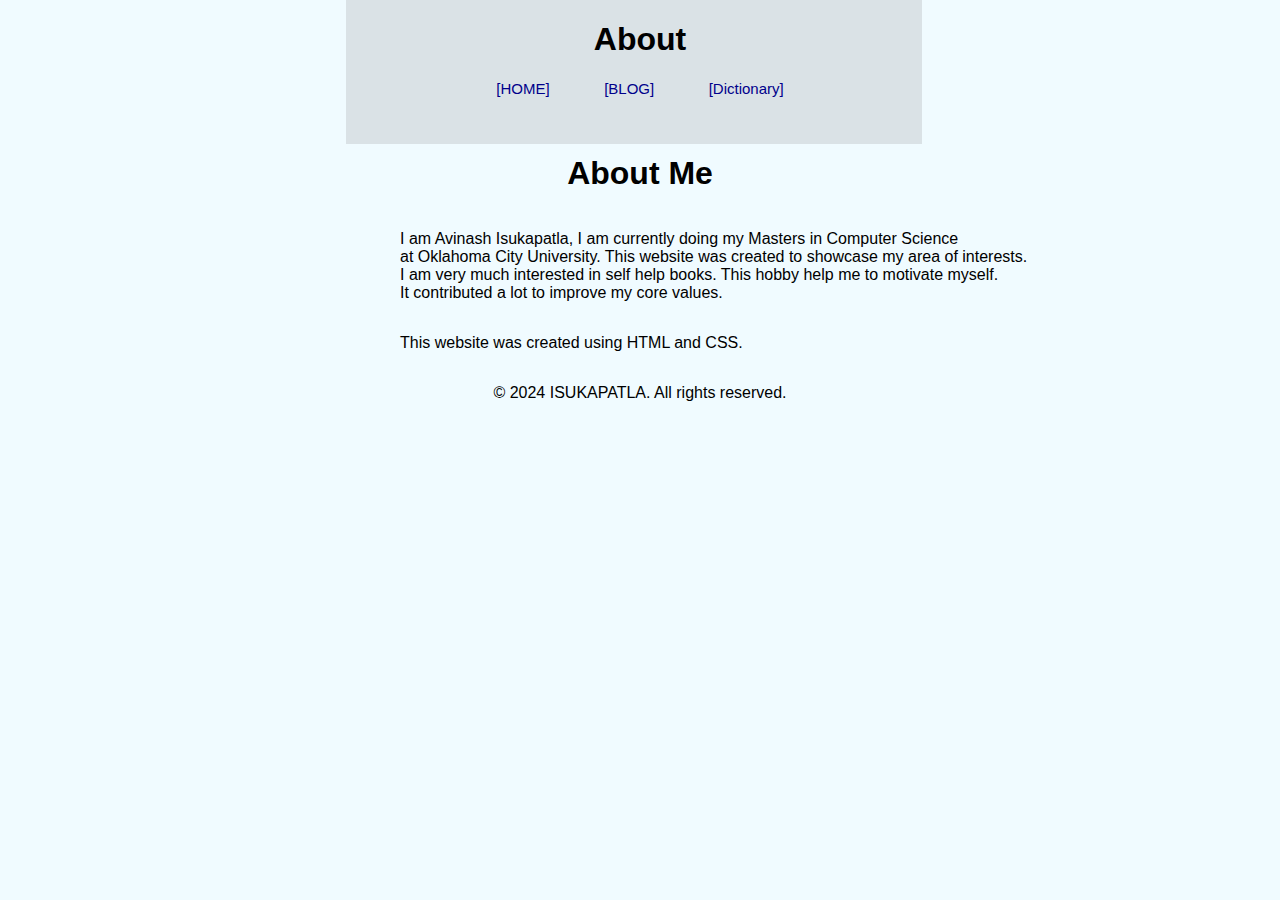
==== pages/about.html @ b8eb4939 "first commit" ====
<!DOCTYPE html>
<html lang="en">
<head>
    <meta charset="UTF-8">
    <meta name="viewport" content="width=device-width, initial-scale=1.0">
    <link rel="stylesheet" href="/css/about.css">
    <title>ISUKAPATLA - About</title>
    <style>
        

        body {
            background-color:#f0fbff;
            color: black;
            font-family: Arial, sans-serif;
            margin: 0;
            padding: 0;
        }
        .container
        {
            width: 80%;
        }
        

        .paragraph{
            text-align: justify;
            padding-left: 400px;
            border-left: 400px;
            margin: 300 auto;
            display: inline-block;
        }

        
    </style>
</head>
<body>
    <header>
            <h1 style="text-align: center;">About</h1>
    </header>
            <div class="nav">
            <ul>
                <li><a href="../index.html">[HOME]</a></li>
                
                <li><a href="blog.html">[BLOG]</a></li>
                <li><a href="dictionary.html">[Dictionary]</a></li>
            </ul>
        </div>
        <div class = "box"></div>
    <main>
        <br>
        <br>
        <h1 style="text-align: center;">About Me</h1>
        <p class="paragraph">I am Avinash Isukapatla, I am currently doing my Masters in Computer Science <br>
            at Oklahoma City University. This website was created to showcase my area of interests.<br>
             I am very much interested in self help books. This hobby help me to motivate myself. <br>It contributed a lot to improve my core values.</p>
        <p class="paragraph">This website was created using HTML and CSS.</p>
    </main>
    <footer>
        <p style="text-align: center;">&copy; 2024 ISUKAPATLA. All rights reserved.</p>
    </footer>
</body>
</html>
---- css/about.css ----
.box{  
    position:absolute; 
    height: 16%; 
    width: 45%;
    left: 27%;
    top: 0;
    background-color: grey;
    box-sizing: border-box;
    margin : 0;
    padding : 0;
    color: #fff;
    opacity: .20;
    z-index: -1;
  } 


body
{
    margin: o;
    padding: 0;
    background-color:  #a2a8d3;
}
.nav ul
{
    list-style: none;

    padding: 0;
     margin: 0;
    text-align: center;
    z-index: 99;
}
.nav li
{
display: inline-block;
text-align: center;
}

.nav a
{
    text-decoration: none;
    text-align: center;
    color: darkblue;
    width: 100;
    display: inline;
    padding: 25px;
    font-size: 15px;
    z-index: 99;
}

.nav a:hover
{
    background-color: white;

}
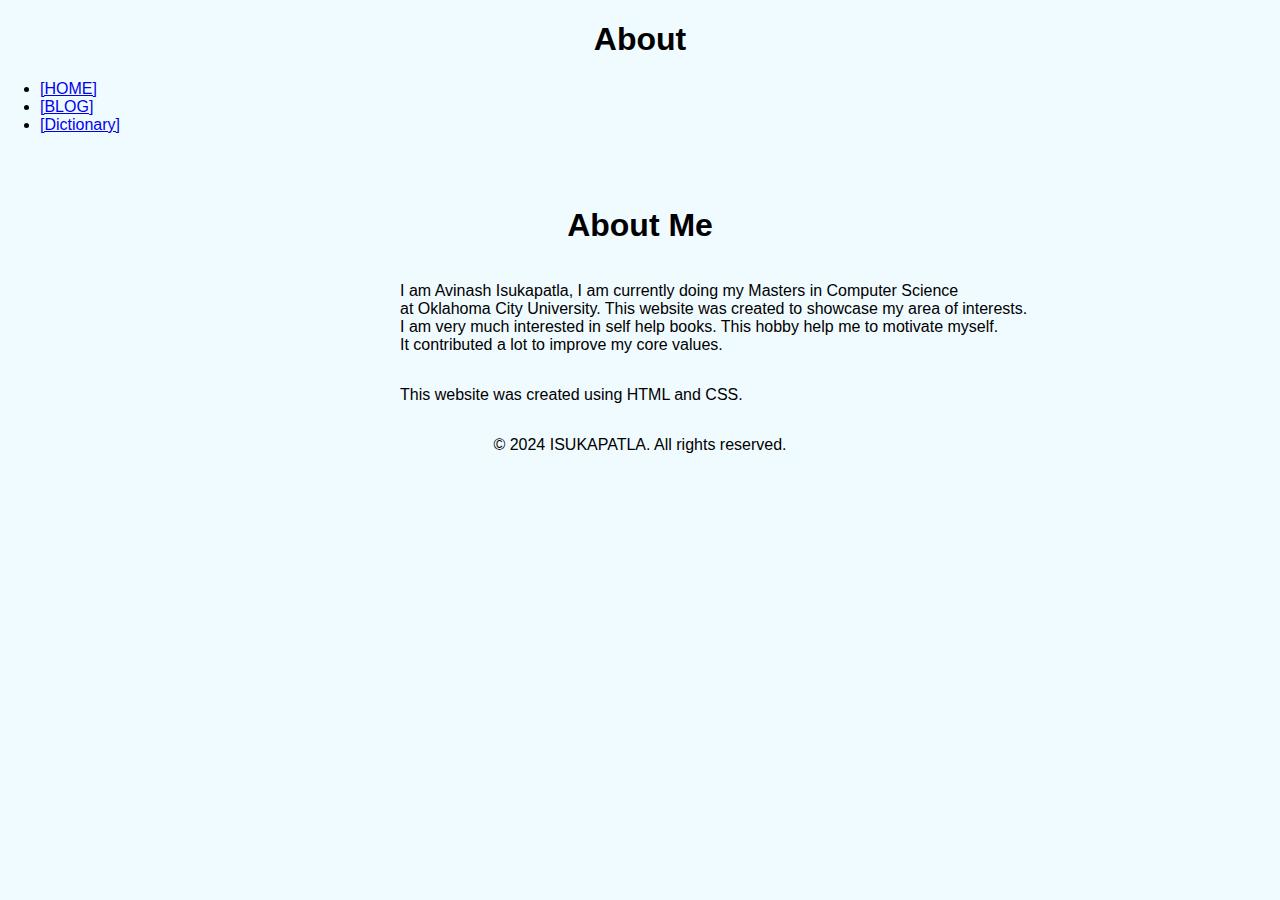
==== commit 6174a772: "Update about.html" ====
--- a/pages/about.html
+++ b/pages/about.html
@@ -3,7 +3,7 @@
 <head>
     <meta charset="UTF-8">
     <meta name="viewport" content="width=device-width, initial-scale=1.0">
-    <link rel="stylesheet" href="/css/about.css">
+    <link rel="stylesheet" href="css/about.css">
     <title>ISUKAPATLA - About</title>
     <style>
         
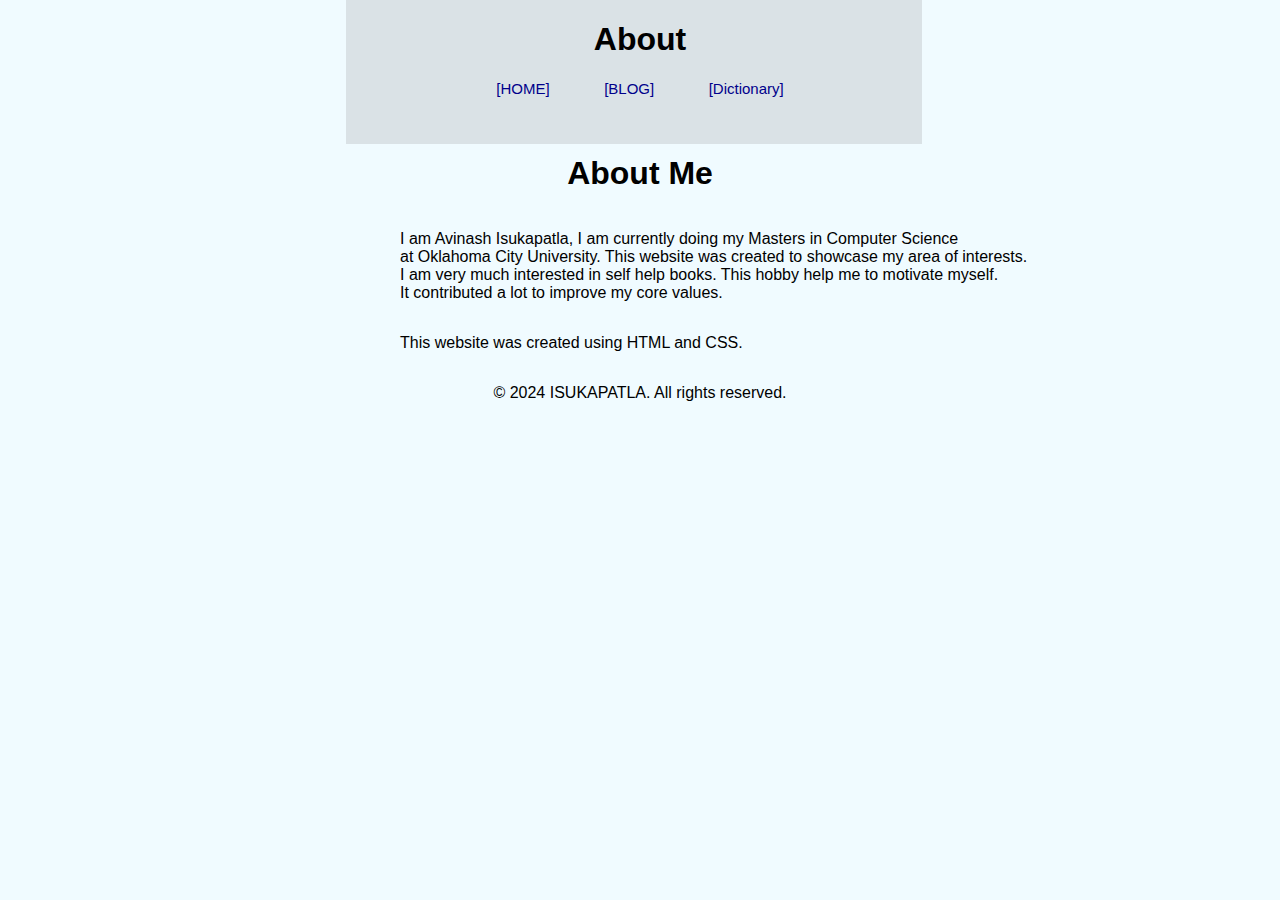
==== commit f6bf591a: "Update about.html" ====
--- a/pages/about.html
+++ b/pages/about.html
@@ -3,7 +3,7 @@
 <head>
     <meta charset="UTF-8">
     <meta name="viewport" content="width=device-width, initial-scale=1.0">
-    <link rel="stylesheet" href="css/about.css">
+    <link rel="stylesheet" href="/css/about.css">
     <title>ISUKAPATLA - About</title>
     <style>
         
--- a/css/about.css
+++ b/css/about.css
@@ -0,0 +1,54 @@
+.box{  
+    position:absolute; 
+    height: 16%; 
+    width: 45%;
+    left: 27%;
+    top: 0;
+    background-color: grey;
+    box-sizing: border-box;
+    margin : 0;
+    padding : 0;
+    color: #fff;
+    opacity: .20;
+    z-index: -1;
+  } 
+
+
+body
+{
+    margin: o;
+    padding: 0;
+    background-color:  #a2a8d3;
+}
+.nav ul
+{
+    list-style: none;
+
+    padding: 0;
+     margin: 0;
+    text-align: center;
+    z-index: 99;
+}
+.nav li
+{
+display: inline-block;
+text-align: center;
+}
+
+.nav a
+{
+    text-decoration: none;
+    text-align: center;
+    color: darkblue;
+    width: 100;
+    display: inline;
+    padding: 25px;
+    font-size: 15px;
+    z-index: 99;
+}
+
+.nav a:hover
+{
+    background-color: white;
+
+}
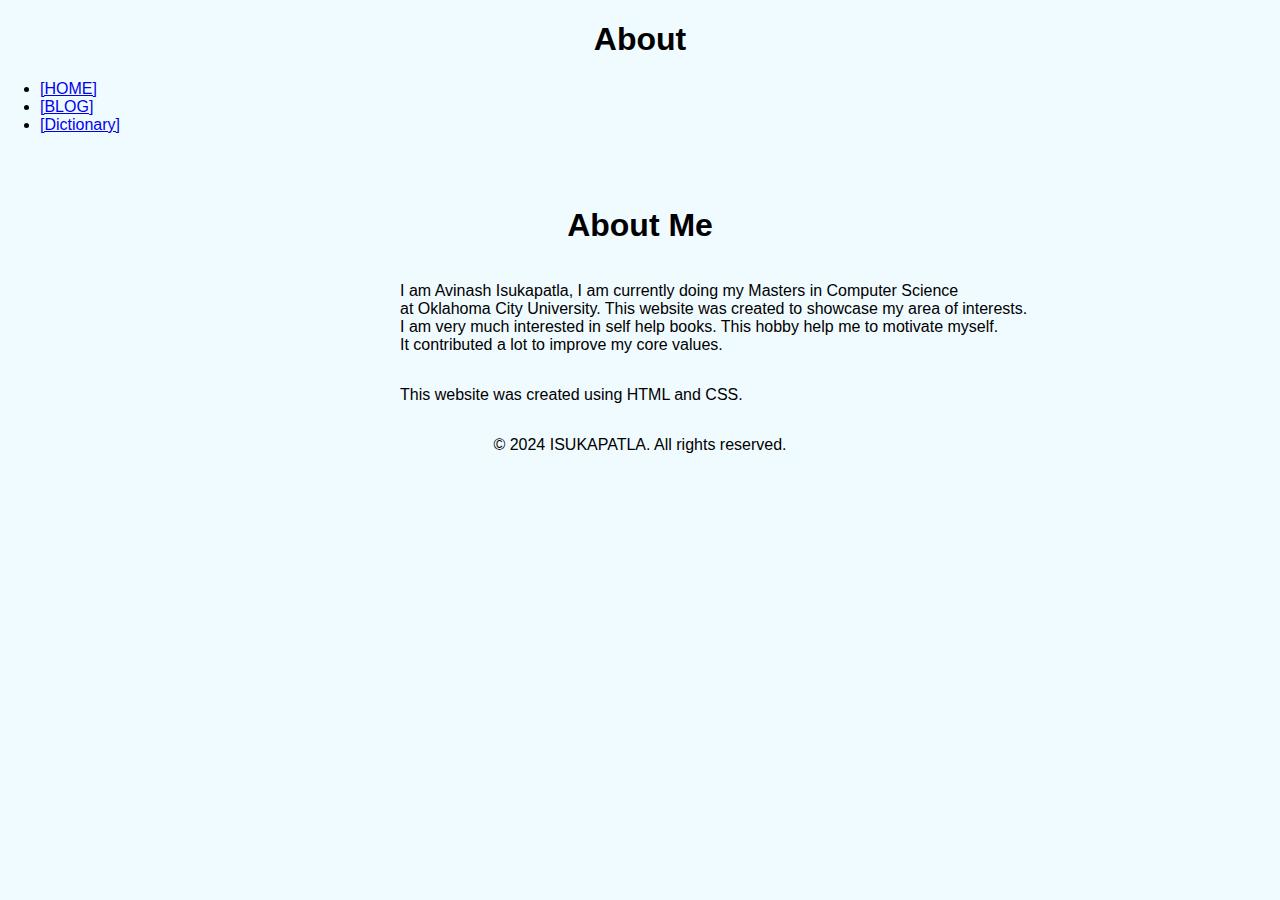
==== commit e3a2e5e7: "Update about.html" ====
--- a/pages/about.html
+++ b/pages/about.html
@@ -3,7 +3,7 @@
 <head>
     <meta charset="UTF-8">
     <meta name="viewport" content="width=device-width, initial-scale=1.0">
-    <link rel="stylesheet" href="/css/about.css">
+    <link rel="stylesheet" href="css/about.css">
     <title>ISUKAPATLA - About</title>
     <style>
         
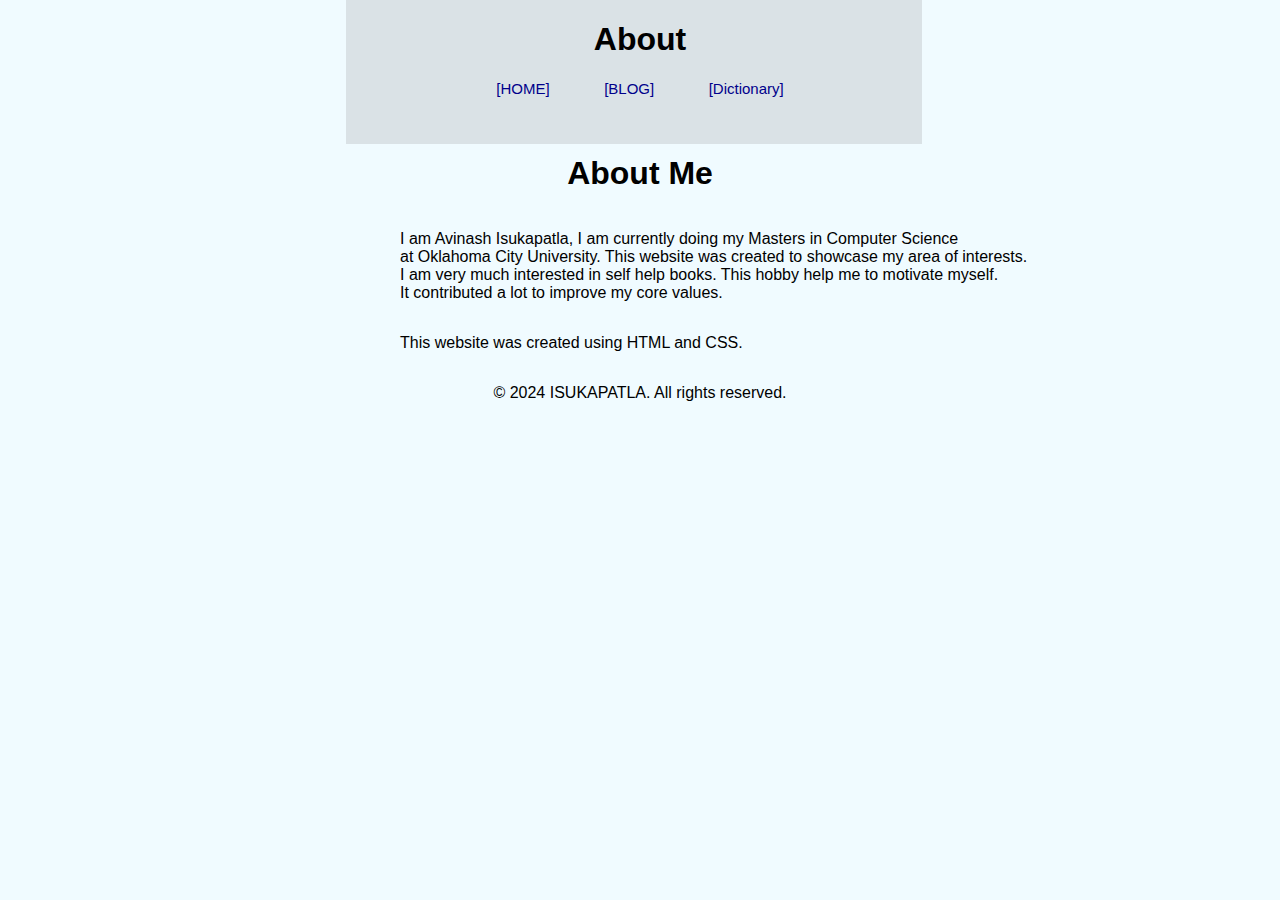
==== commit d75d9269: "Update about.html" ====
--- a/pages/about.html
+++ b/pages/about.html
@@ -3,7 +3,7 @@
 <head>
     <meta charset="UTF-8">
     <meta name="viewport" content="width=device-width, initial-scale=1.0">
-    <link rel="stylesheet" href="css/about.css">
+    <link rel="stylesheet" href="..\css/about.css">
     <title>ISUKAPATLA - About</title>
     <style>
         
